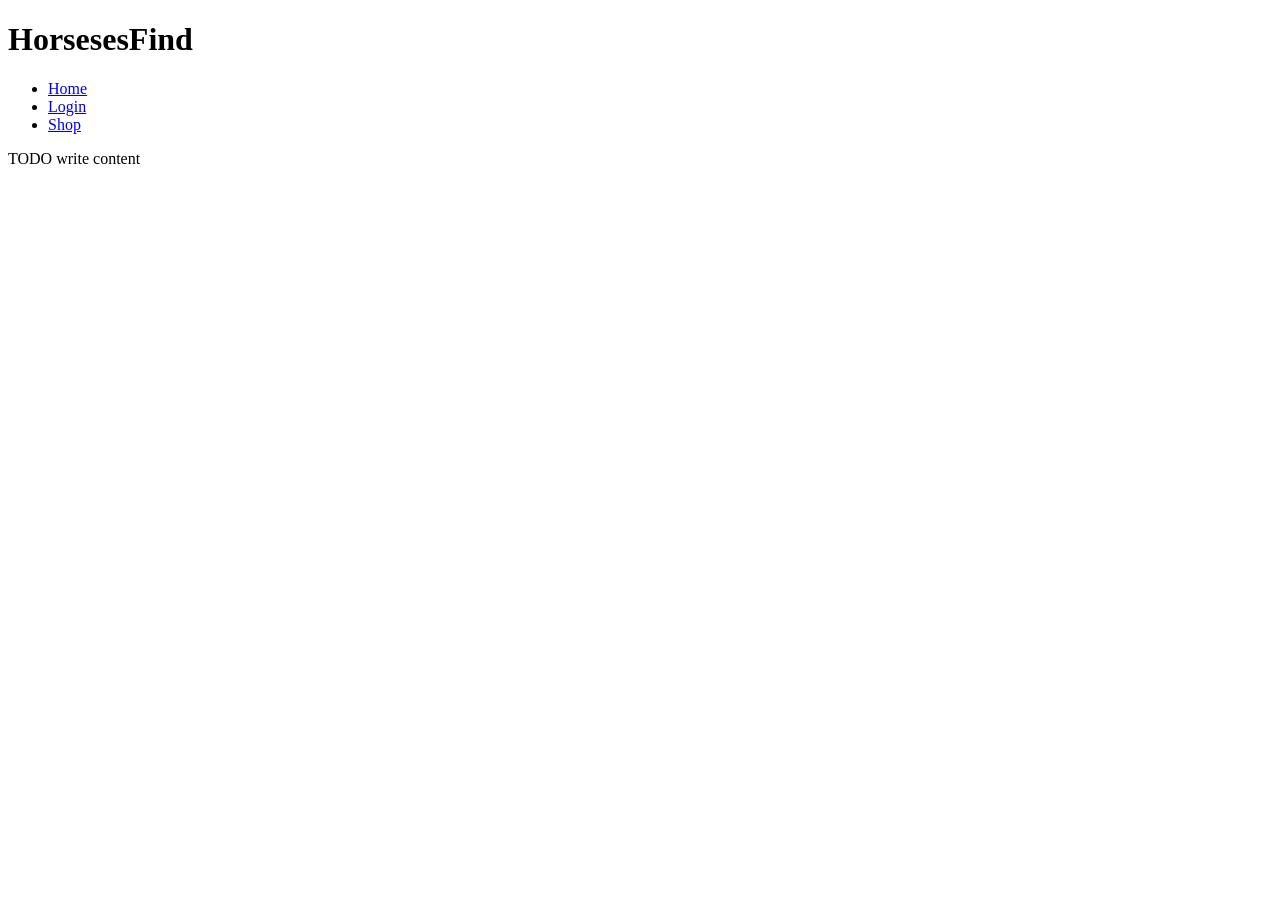
==== AmmM1/web/index.html @ 51486a13 "" ====
<!DOCTYPE html>
<!--
To change this license header, choose License Headers in Project Properties.
To change this template file, choose Tools | Templates
and open the template in the editor.
-->
<html>
    <head>
        <title>The social network:trova la tua cavalla</title>
        <meta charset="UTF-8">
        <meta name="viewport" content="width=device-width, initial-scale=1.0">
         <meta name="author" content="Emanuel Fois">
        <meta name="keywords" content="trova il tuo Equino">
    </head>
    <body>
        <header> 
            <div id="title">
                 <h1>HorsesesFind</h1>
                  <ul>
            <li><a href="index.html">Home</a></li>       
            <li><a href="login.html">Login</a></li>
            <li><a href="shop.html">Shop</a></li>

            </div>
        </header>
                
        <div>TODO write content</div>
    </body>
</html>

<!--
 <body>
      <div class="contenitore">
      <div class="header">EMAgames</div>
      <div class="menu">
      <ul>
            <li><a href="index.html">Home</a></li>      
            <li><a href="login.html">Login</a></li>
            <li><a href="shop.html">Shop</a></li>

        <nav>
            <ol>
                <li>Bacheca Personale</li>
                <li>Nuovo Post Personale</li>
                <li>Cerca aMici</li>
                <li>aMici del ❤</li>
            </ol>
        </nav>
        
        <div id="divBody">
            <div id="info">
                <p id="catName">Nome: Djanni</p>
                <p id="catRace">Razza: Incrocio</p>
                <p id="catContact">eMail: djannigatto@gmail.com</p>
            </div>
            
            <div id="posts">
                <article>
                    <p>La temperatura corporea del gatto oscilla fra i 38 e i 38,5 °C; la frequenza respiratoria normale è di 10/20 respiri al minuto e quella cardiaca di 110/140 battiti al minuto.</p>
                </article>
                <article>
                    <p>Il suo corpo è molto agile, flessibile e massiccio, tale da consentirgli di camminare molto silenziosamente e di spiccare grandi salti; le sue unghie retrattili (più precisamente protrattili, dato che nella condizione ordinaria di riposo si trovano nascoste e sono estratte solo all'occorrenza) gli permettono di arrampicarsi e di afferrare con grande agilità. Lo scheletro è formato da 250 ossa. Le vertebre del collo sono corte e la colonna vertebrale molto mobile. La clavicola dei gatti, come per tutti i felini, è piccola e collegata allo sterno unicamente da un legamento: ciò gli conferisce una grande mobilità visto che le spalle possono muoversi indipendentemente. Le vertebre caudali prolungano la colonna; il loro numero è variabile in funzione della razza.</p>
                </article>
                <article>
                    <p>La coda ha un ruolo importante nel mantenimento dell'equilibrio. Le zampe anteriori terminano con cinque dita fornite di artigli protrattili, formati da cheratina, ma solo quattro di essi toccano il suolo, visto che il pollice resta di fianco. Esistono comunque casi di polidattilia felina in cui il gatto risulta avere sei o addirittura sette dita per zampa. Le zampe posteriori, più lunghe di quelle anteriori, terminano con quattro dita fornite anch'esse di artigli protrattili. I cuscinetti sono costituiti da membrane elastiche che gli conferiscono un'andatura silenziosa. Sotto le zampe, come nel muso e sopra gli occhi sono anche presenti le "vibrisse" che hanno la funzione di controllare l'equilibrio del felino. I muscoli dorsali sono molto flessibili e quelli delle zampe posteriori molto potenti.</p>
                </article>
            </div>
        </div>
    </body>
</html>
--!>
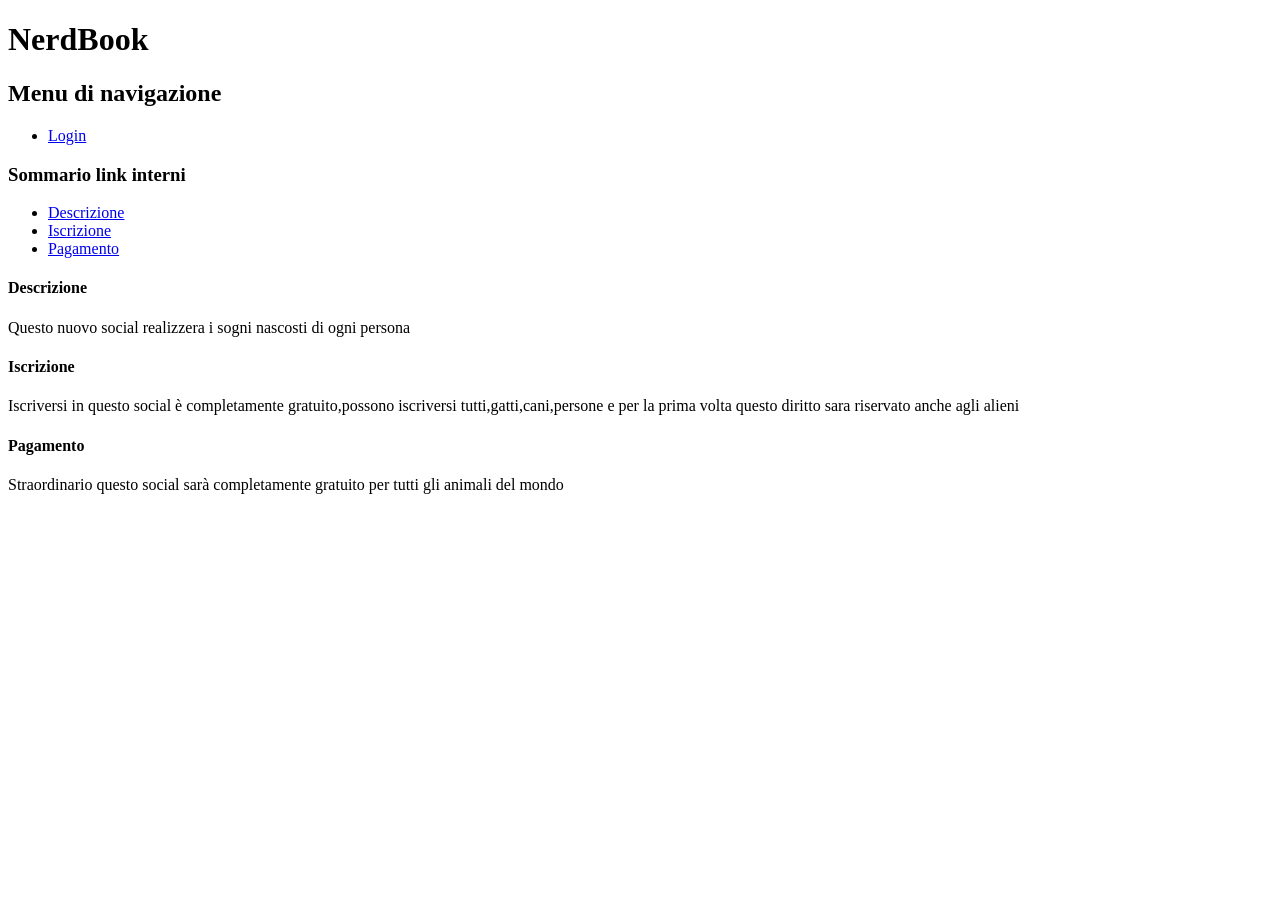
==== commit 791441bf: "primo commit" ====
--- a/AmmM1/web/index.html
+++ b/AmmM1/web/index.html
@@ -6,66 +6,48 @@
 -->
 <html>
     <head>
-        <title>The social network:trova la tua cavalla</title>
+        <title>The social network:NerdBook</title>
         <meta charset="UTF-8">
         <meta name="viewport" content="width=device-width, initial-scale=1.0">
          <meta name="author" content="Emanuel Fois">
-        <meta name="keywords" content="trova il tuo Equino">
+        <meta name="keywords" content="trova il tuo nerd,giochi,studio">
     </head>
     <body>
         <header> 
             <div id="title">
-                 <h1>HorsesesFind</h1>
-                  <ul>
-            <li><a href="index.html">Home</a></li>       
-            <li><a href="login.html">Login</a></li>
-            <li><a href="shop.html">Shop</a></li>
-
+                 <h1>NerdBook</h1>
             </div>
         </header>
-                
-        <div>TODO write content</div>
-    </body>
-</html>
-
-<!--
- <body>
-      <div class="contenitore">
-      <div class="header">EMAgames</div>
-      <div class="menu">
-      <ul>
-            <li><a href="index.html">Home</a></li>      
+        <nav>
+            <div id="menu">
+                      <h2>Menu di navigazione</h2>
+                      <ul>
             <li><a href="login.html">Login</a></li>
-            <li><a href="shop.html">Shop</a></li>
-
-        <nav>
-            <ol>
-                <li>Bacheca Personale</li>
-                <li>Nuovo Post Personale</li>
-                <li>Cerca aMici</li>
-                <li>aMici del ❤</li>
-            </ol>
+            </ul>
+            
+                <h3>Sommario link interni</h3>
+                <ul>
+            <li><a href="#descrizione" > Descrizione</a></li>
+            <li><a href="#iscrizione">Iscrizione</a></li>
+            <li><a href="#pagamento">Pagamento</a></li>
+                    </ul>
+            </div>
         </nav>
         
-        <div id="divBody">
-            <div id="info">
-                <p id="catName">Nome: Djanni</p>
-                <p id="catRace">Razza: Incrocio</p>
-                <p id="catContact">eMail: djannigatto@gmail.com</p>
-            </div>
-            
-            <div id="posts">
-                <article>
-                    <p>La temperatura corporea del gatto oscilla fra i 38 e i 38,5 °C; la frequenza respiratoria normale è di 10/20 respiri al minuto e quella cardiaca di 110/140 battiti al minuto.</p>
-                </article>
-                <article>
-                    <p>Il suo corpo è molto agile, flessibile e massiccio, tale da consentirgli di camminare molto silenziosamente e di spiccare grandi salti; le sue unghie retrattili (più precisamente protrattili, dato che nella condizione ordinaria di riposo si trovano nascoste e sono estratte solo all'occorrenza) gli permettono di arrampicarsi e di afferrare con grande agilità. Lo scheletro è formato da 250 ossa. Le vertebre del collo sono corte e la colonna vertebrale molto mobile. La clavicola dei gatti, come per tutti i felini, è piccola e collegata allo sterno unicamente da un legamento: ciò gli conferisce una grande mobilità visto che le spalle possono muoversi indipendentemente. Le vertebre caudali prolungano la colonna; il loro numero è variabile in funzione della razza.</p>
-                </article>
-                <article>
-                    <p>La coda ha un ruolo importante nel mantenimento dell'equilibrio. Le zampe anteriori terminano con cinque dita fornite di artigli protrattili, formati da cheratina, ma solo quattro di essi toccano il suolo, visto che il pollice resta di fianco. Esistono comunque casi di polidattilia felina in cui il gatto risulta avere sei o addirittura sette dita per zampa. Le zampe posteriori, più lunghe di quelle anteriori, terminano con quattro dita fornite anch'esse di artigli protrattili. I cuscinetti sono costituiti da membrane elastiche che gli conferiscono un'andatura silenziosa. Sotto le zampe, come nel muso e sopra gli occhi sono anche presenti le "vibrisse" che hanno la funzione di controllare l'equilibrio del felino. I muscoli dorsali sono molto flessibili e quelli delle zampe posteriori molto potenti.</p>
-                </article>
-            </div>
-        </div>
-    </body>
-</html>
---!>+                
+         <div id="posts">
+             
+             <h4 id="descrizione">Descrizione</h4>
+              <p> Questo nuovo social realizzera i sogni nascosti di ogni persona</p>
+                
+             <h4 id="iscrizione">Iscrizione</h4>
+             <p> Iscriversi in questo social è completamente gratuito,possono iscriversi
+                 tutti,gatti,cani,persone
+                 
+                e per la prima volta questo diritto sara riservato anche agli alieni</p>
+                
+                    <h4 id="pagamento">Pagamento</h4>
+                    <p>Straordinario questo social sarà completamente gratuito per tutti gli animali del mondo</p>
+                       
+                 </div>
+       </html>
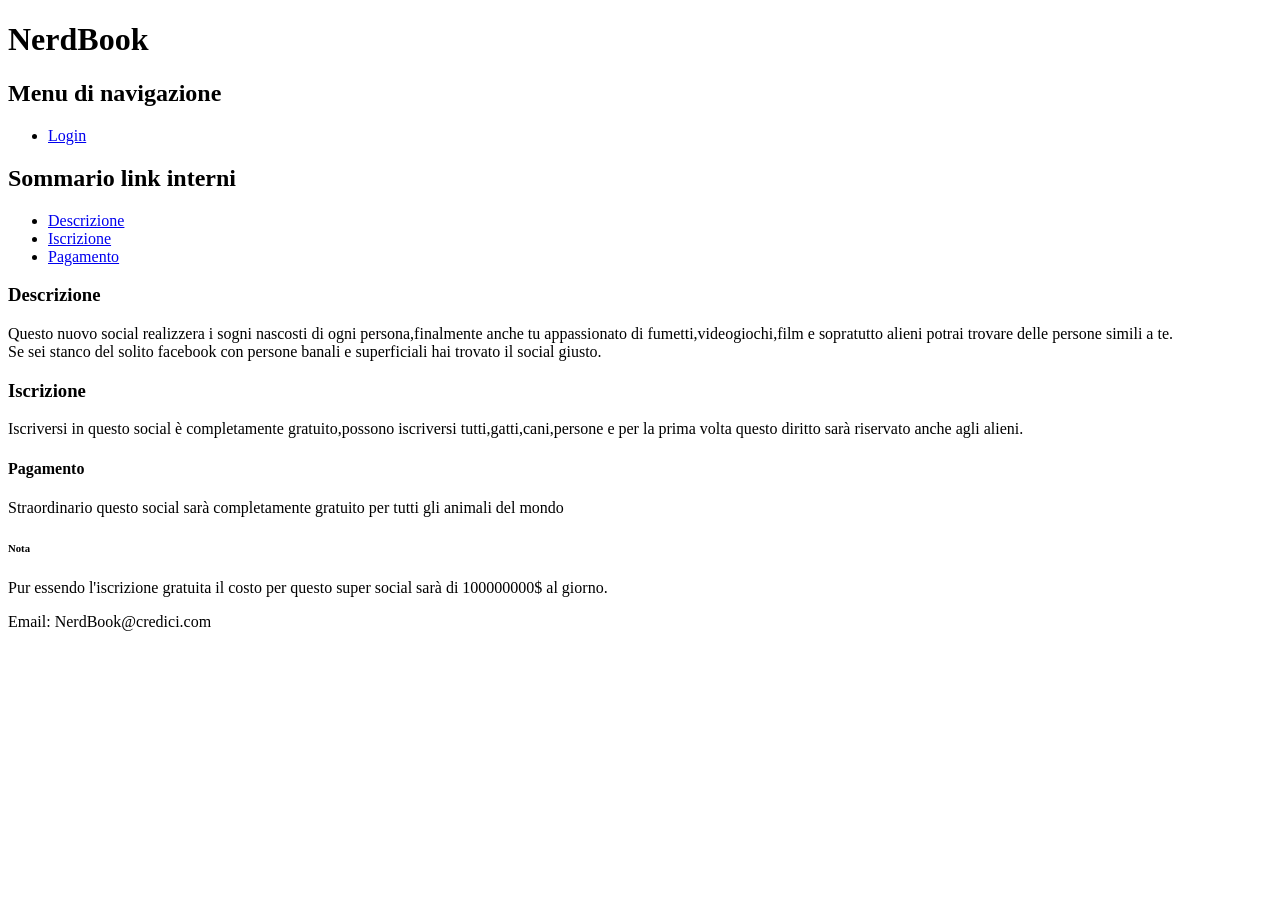
==== commit c461fff8: "consegna M1" ====
--- a/AmmM1/web/index.html
+++ b/AmmM1/web/index.html
@@ -12,42 +12,64 @@
          <meta name="author" content="Emanuel Fois">
         <meta name="keywords" content="trova il tuo nerd,giochi,studio">
     </head>
+    
     <body>
-        <header> 
-            <div id="title">
-                 <h1>NerdBook</h1>
-            </div>
-        </header>
-        <nav>
-            <div id="menu">
-                      <h2>Menu di navigazione</h2>
-                      <ul>
-            <li><a href="login.html">Login</a></li>
-            </ul>
+        
             
-                <h3>Sommario link interni</h3>
-                <ul>
-            <li><a href="#descrizione" > Descrizione</a></li>
-            <li><a href="#iscrizione">Iscrizione</a></li>
-            <li><a href="#pagamento">Pagamento</a></li>
+                <header id="header">
+                    <h1>NerdBook</h1>
+                </header>
+            
+        
+            
+                <nav id="menu">
+                    <h2>Menu di navigazione</h2>
+                    <ul>
+                    <li><a href="login.html">Login</a></li>
                     </ul>
-            </div>
-        </nav>
+                </nav>
+            
+        
+            
+                <nav id="sommario">
+                    <h2>Sommario link interni</h2>
+                    <ul>
+                    <li><a href="#descrizione" > Descrizione</a></li>
+                    <li><a href="#iscrizione">Iscrizione</a></li>
+                    <li><a href="#pagamento">Pagamento</a></li>
+                    </ul>
+                </nav>
+            
+        
         
                 
-         <div id="posts">
+         <div id="contenuto">
              
-             <h4 id="descrizione">Descrizione</h4>
-              <p> Questo nuovo social realizzera i sogni nascosti di ogni persona</p>
+            <h3 id="descrizione">Descrizione</h3>
+                <p> Questo nuovo social realizzera i sogni nascosti di ogni persona,finalmente anche tu
+                    appassionato di fumetti,videogiochi,film e sopratutto alieni potrai trovare delle persone
+                    simili a te.<br/>Se sei stanco del solito facebook con persone banali e superficiali hai 
+                    trovato il social giusto.
+                </p>
                 
-             <h4 id="iscrizione">Iscrizione</h4>
-             <p> Iscriversi in questo social è completamente gratuito,possono iscriversi
-                 tutti,gatti,cani,persone
-                 
-                e per la prima volta questo diritto sara riservato anche agli alieni</p>
+            <h3 id="iscrizione">Iscrizione</h3>
+                <p> Iscriversi in questo social è completamente gratuito,possono iscriversi
+                    tutti,gatti,cani,persone e per la prima volta questo diritto sarà riservato anche agli
+                    alieni.<br/>
+                </p>
+            
                 
-                    <h4 id="pagamento">Pagamento</h4>
-                    <p>Straordinario questo social sarà completamente gratuito per tutti gli animali del mondo</p>
-                       
-                 </div>
-       </html>
+            <h4 id="pagamento">Pagamento</h4>
+                <p>Straordinario questo social sarà completamente gratuito per tutti gli animali del mondo</p>
+            <h6>Nota</h6>
+                <p>Pur essendo l'iscrizione gratuita il costo per questo super social sarà di 
+                100000000$ al giorno.
+                </p>       
+        </div>
+        
+                <footer>
+                    <p>Email: NerdBook@credici.com</p>
+                </footer>
+       
+    </body>
+</html>
